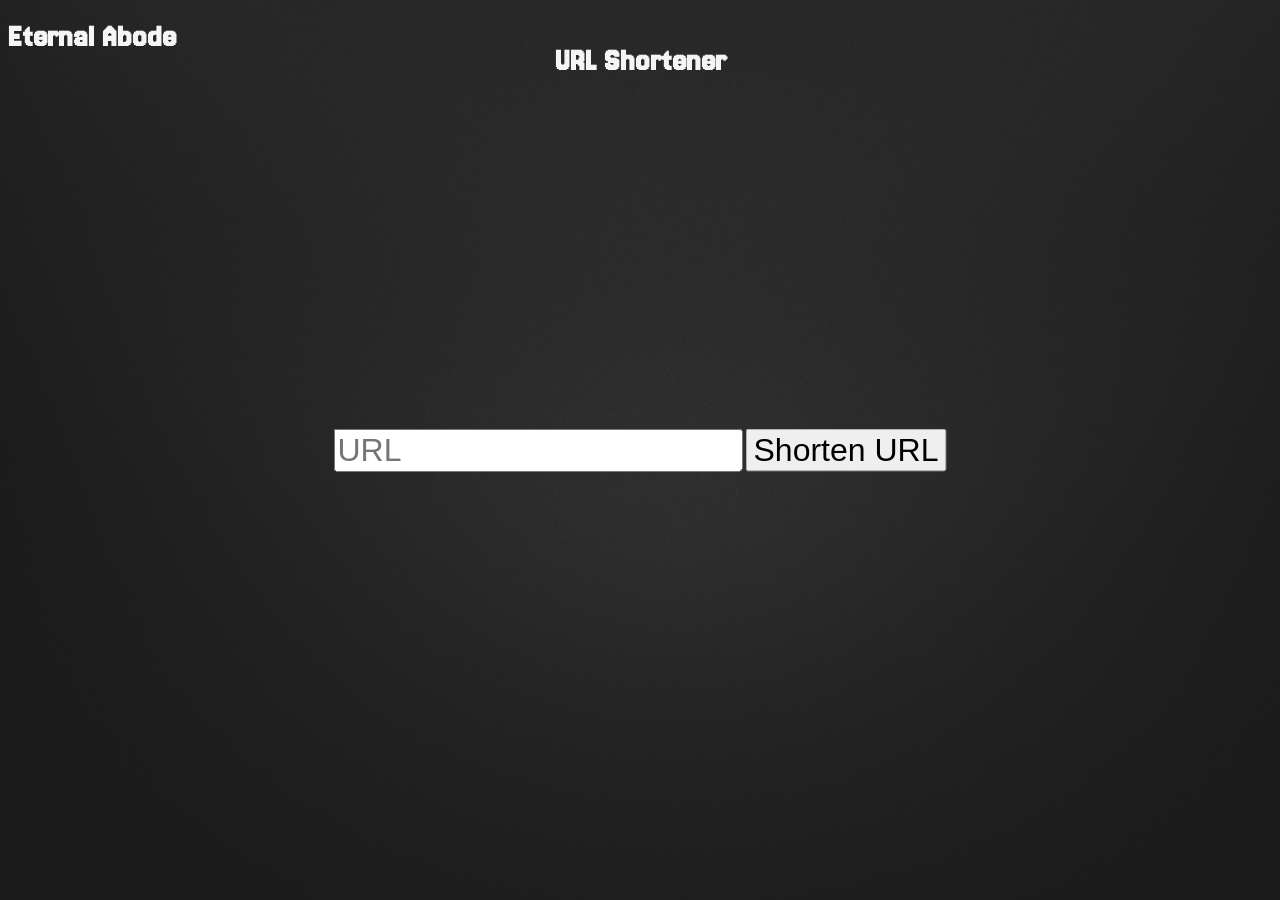
==== pages/url.html @ 6369338e "added url, qr, white noise" ====
<!DOCTYPE html>
<html lang="en">
<head>
    <meta charset="UTF-8">
    <meta name="viewport" content="width=device-width, initial-scale=1.0">
    <title>URL Shortener</title>
    <link rel="stylesheet" href="../styles.css"> 
    <link rel="stylesheet" href="./url.css">
</head>
<body>
    <header>
    <h1 onclick="window.location='../index.html'">Eternal Abode</h1>
    </header>
    <br>
    <h1>URL Shortener</h1>
    <div id="urlcontainer">
        <input type="text" placeholder="URL">
        <button>Shorten URL</button>
    </div>
</body>
</html>
---- styles.css ----
@import url('https://fonts.googleapis.com/css2?family=Alata&family=Jersey+20&display=swap');

header {
    position:fixed;
    text-align: left;
    width:100%;
    top:0;
}

header:hover {
    cursor: pointer;
}

body {
  font-family: "Jersey 20", sans-serif;
    color: whitesmoke;
    background-image: url("./assets/background.png");
    cursor: crosshair;
    text-align: center;
    background-size: cover;
}

#qr, #url, #whitenoise {
    color:silver;
    cursor: pointer;
}
---- pages/url.css ----
#urlcontainer {
    position: absolute;
    left:50%;
    top: 50%;
    transform: translate(-50%, -50%);
}

#urlcontainer button, #urlcontainer input {
    font-size:2rem;
}
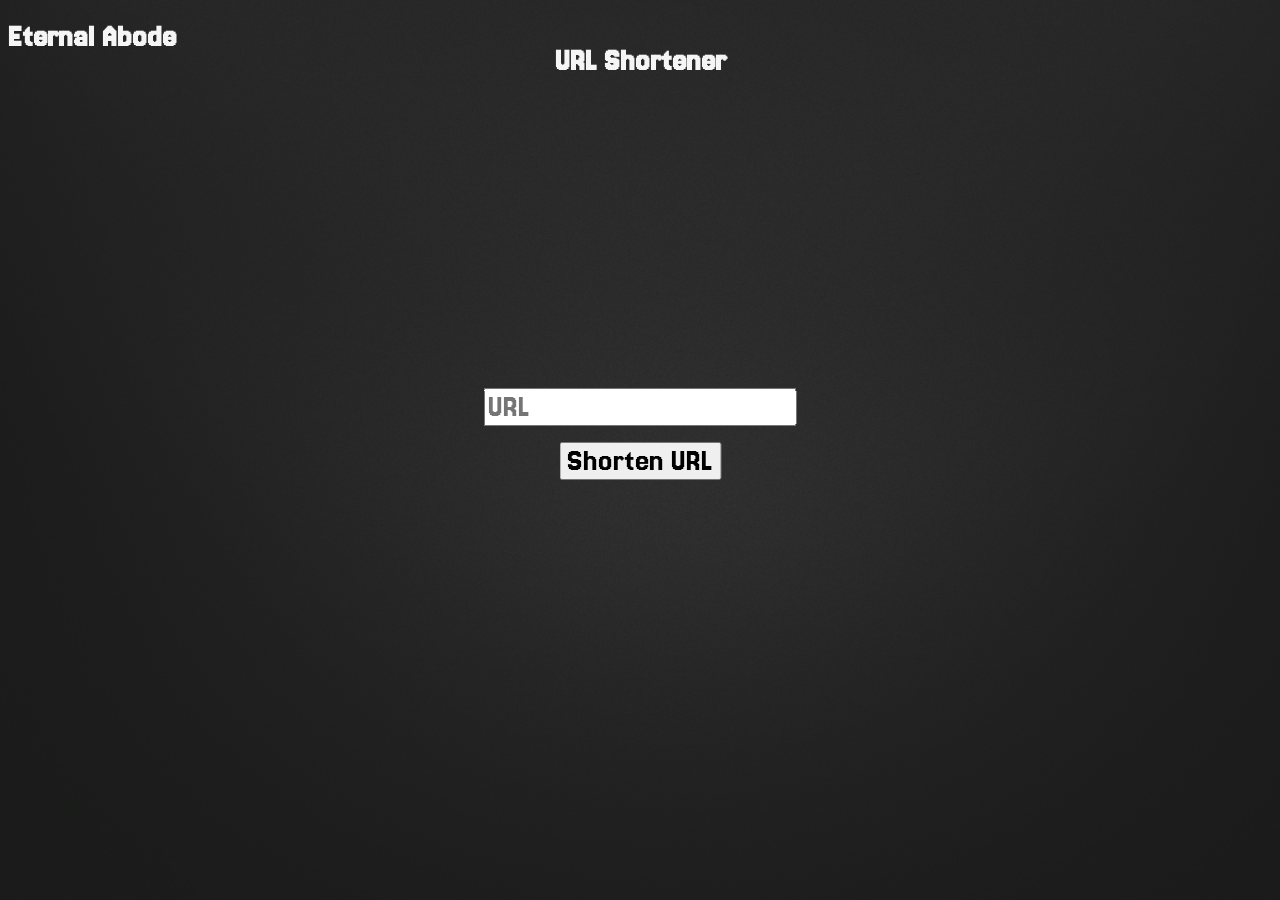
==== commit cb98bcd3: "added canvas" ====
--- a/pages/url.html
+++ b/pages/url.html
@@ -15,7 +15,37 @@
     <h1>URL Shortener</h1>
     <div id="urlcontainer">
         <input type="text" placeholder="URL">
+        <br>
+        <br>
         <button>Shorten URL</button>
+        <br>
+        <br>
+        <div id="urlbox">
+            <p id="url"></p>
+        </div>
     </div>
+    <script>
+        const input = document.querySelector("#urlcontainer input");
+        const button = document.querySelector("#urlcontainer button");
+        const urlDisplay = document.querySelector("#url");
+
+        button.addEventListener("click", () => {
+            const url = input.value;
+            if (url) {
+                fetch(`https://api.shrtco.de/v2/shorten?url=${encodeURIComponent(url)}`)
+                    .then(response => response.json())
+                    .then(data => {
+                        if (data.ok) {
+                            urlDisplay.textContent = data.result.full_short_link;
+                        } else {
+                            urlDisplay.textContent = "Error shortening URL.";
+                        }
+                    })
+                    .catch(() => {
+                        urlDisplay.textContent = "Error shortening URL.";
+                    });
+            }
+        });
+    </script>
 </body>
 </html>
--- a/styles.css
+++ b/styles.css
@@ -20,7 +20,7 @@
     background-size: cover;
 }
 
-#qr, #url, #whitenoise {
+.nav     {
     color:silver;
     cursor: pointer;
 }
--- a/pages/url.css
+++ b/pages/url.css
@@ -7,4 +7,6 @@
 
 #urlcontainer button, #urlcontainer input {
     font-size:2rem;
+  font-family: "Jersey 20", sans-serif;
+    color:black;
 }
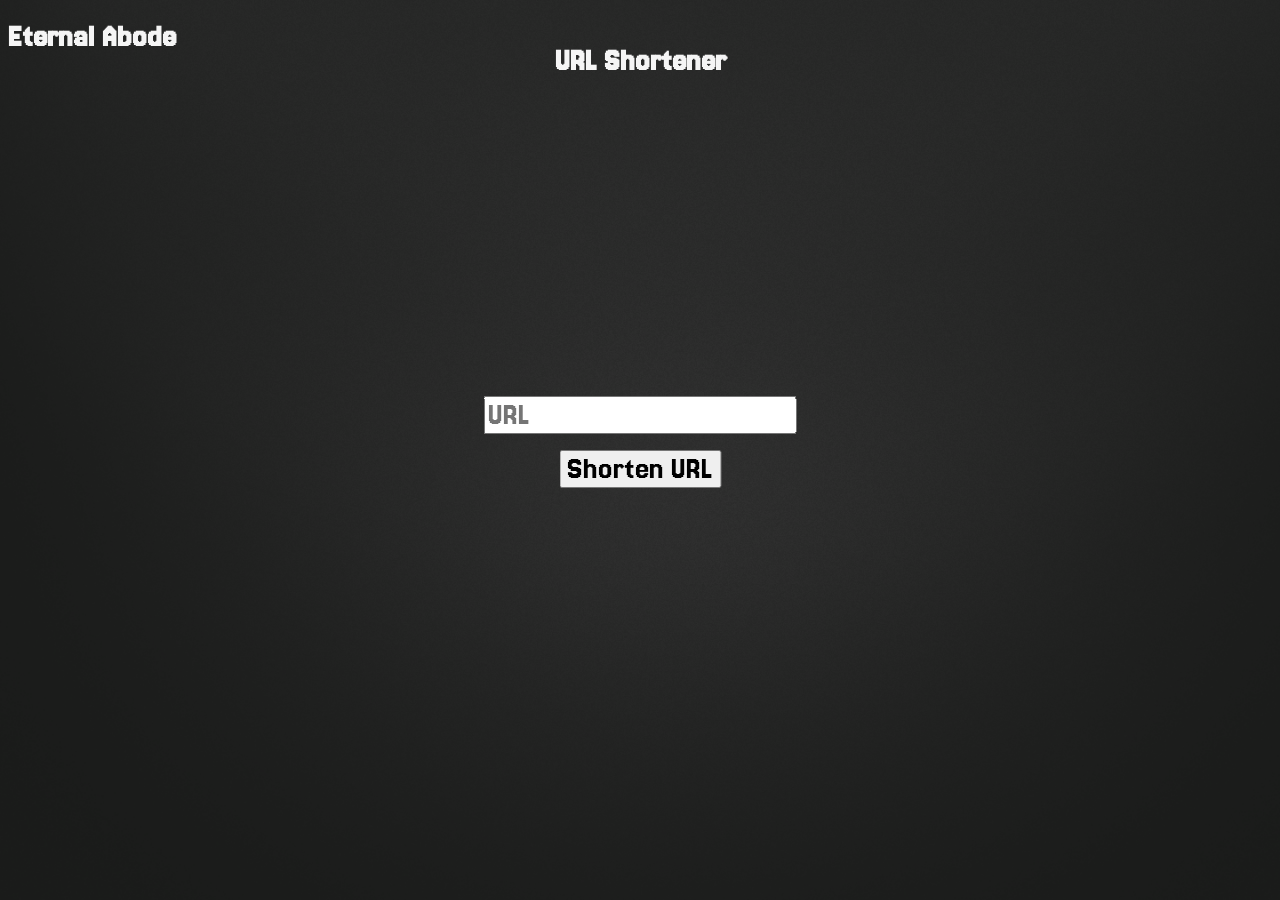
==== commit a3165b40: "fixed url api and updated readme.md" ====
--- a/pages/url.html
+++ b/pages/url.html
@@ -21,7 +21,7 @@
         <br>
         <br>
         <div id="urlbox">
-            <p id="url"></p>
+            <a id="url" target="_blank"></a>
         </div>
     </div>
     <script>
@@ -32,13 +32,14 @@
         button.addEventListener("click", () => {
             const url = input.value;
             if (url) {
-                fetch(`https://api.shrtco.de/v2/shorten?url=${encodeURIComponent(url)}`)
+                fetch(`https://is.gd/create.php?format=json&url=${encodeURIComponent(url)}`)
                     .then(response => response.json())
                     .then(data => {
-                        if (data.ok) {
-                            urlDisplay.textContent = data.result.full_short_link;
+                        if (data.shorturl) {
+                            urlDisplay.href = data.shorturl;
+                            urlDisplay.textContent = data.shorturl;
                         } else {
-                            urlDisplay.textContent = "Error shortening URL.";
+                            urlDisplay.textContent = "Error: " + (data.errormessage || "shortening failed.");
                         }
                     })
                     .catch(() => {
